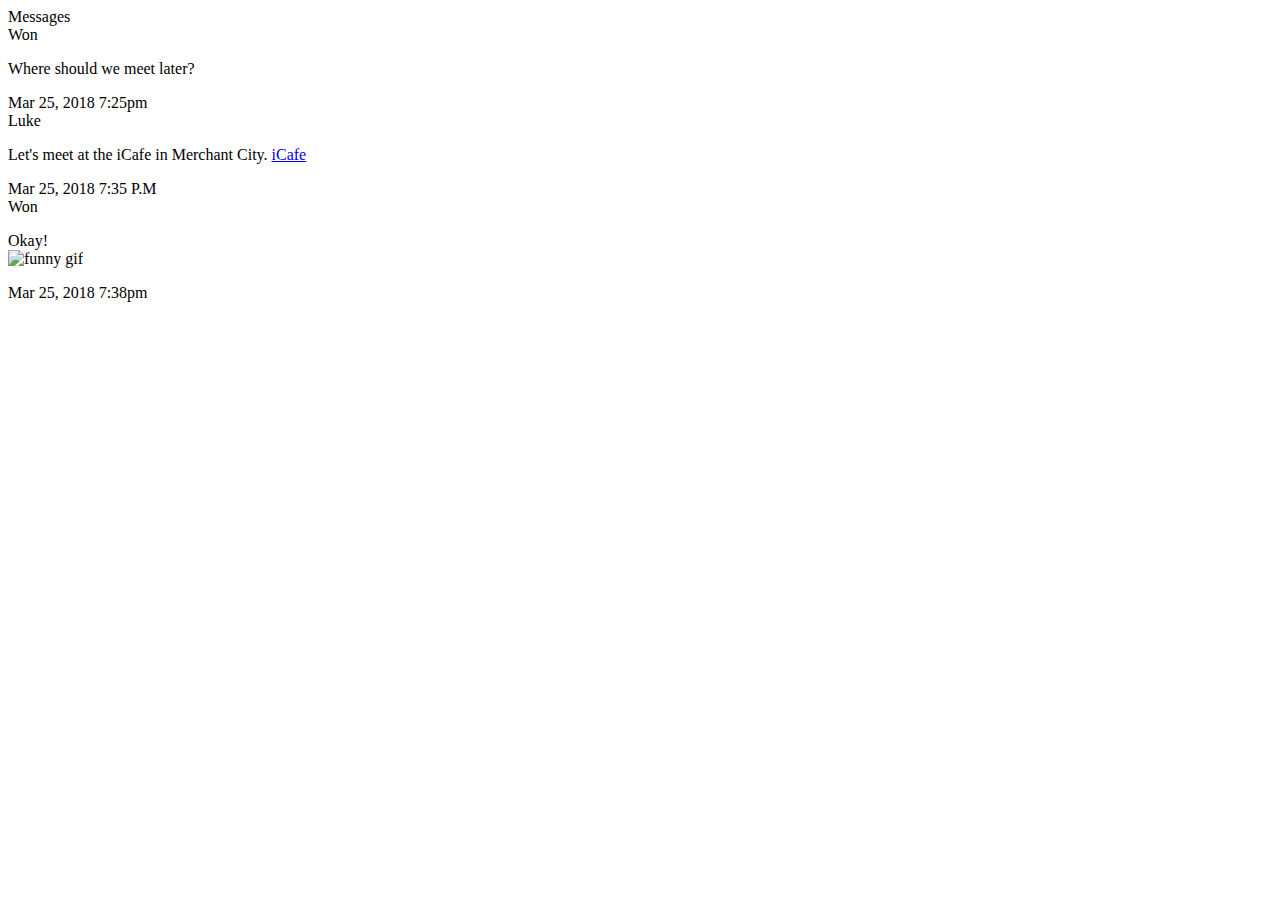
==== week-1/3-semantic-html/index.html @ f7a22c87 "update semantic tags and time tags" ====
<!DOCTYPE html>
<html lang="en">
  <head>
    <meta charset="utf-8" />
    <title>3. Semantic HTML - HTML, CSS and Git Exercises</title>
    <meta name="viewport" content="width=device-width, initial-scale=1" />
    <link rel="stylesheet" href="/css/normalize.css" />
    <link rel="stylesheet" href="/css/week1.css" />
    <link rel="stylesheet" href="/css/message.css" />
    <link rel="stylesheet" href="/css/result.css" />
  </head>

  <body>
    <div class="site-wrapper">
      <header role="banner" class="site-header">
        <div class="site-header__title">Messages</div>
      </header>
      <main role="main" class="messages">
        <article class="message">
          <div class="message__author">Won</div>
          <p class="message__content">Where should we meet later?</p>
          <span class="message__time"
            ><time datetime="2018-03-25T19:25:00">Mar 25, 2018 7:25pm</time></span
          >
        </article>
        <article class="message">
          <div class="message__author">Luke</div>
          <p class="message__content">
            Let's meet at the iCafe in Merchant City.
            <a href="https://goo.gl/maps/aza4h9nUBhn" target="_blank">iCafe</a>
          </p>
          <span class="message__time"
            ><time datetime="2018-03-2T19:35:00">Mar 25, 2018 7:35 P.M</time></span
          >
        </article>
        <article class="message">
          <div class="message__author">Won</div>
          <p class="message__content">
            Okay! <br />
            <img
              src="https://media.giphy.com/media/l41K4KlVE8dgozf8I/giphy.gif"
              alt="funny gif"
              height="150px"
              width="180px"
            />
          </p>
          <span class="message__time"
            ><time datetime="2018-03-25T19:38:00">Mar 25, 2018 7:38pm</time></span
          >
        </article>
      </main>
      <div id="result" class="result"></div>
    </div>
    <script defer src="/js/3-result.js"></script>
  </body>
</html>
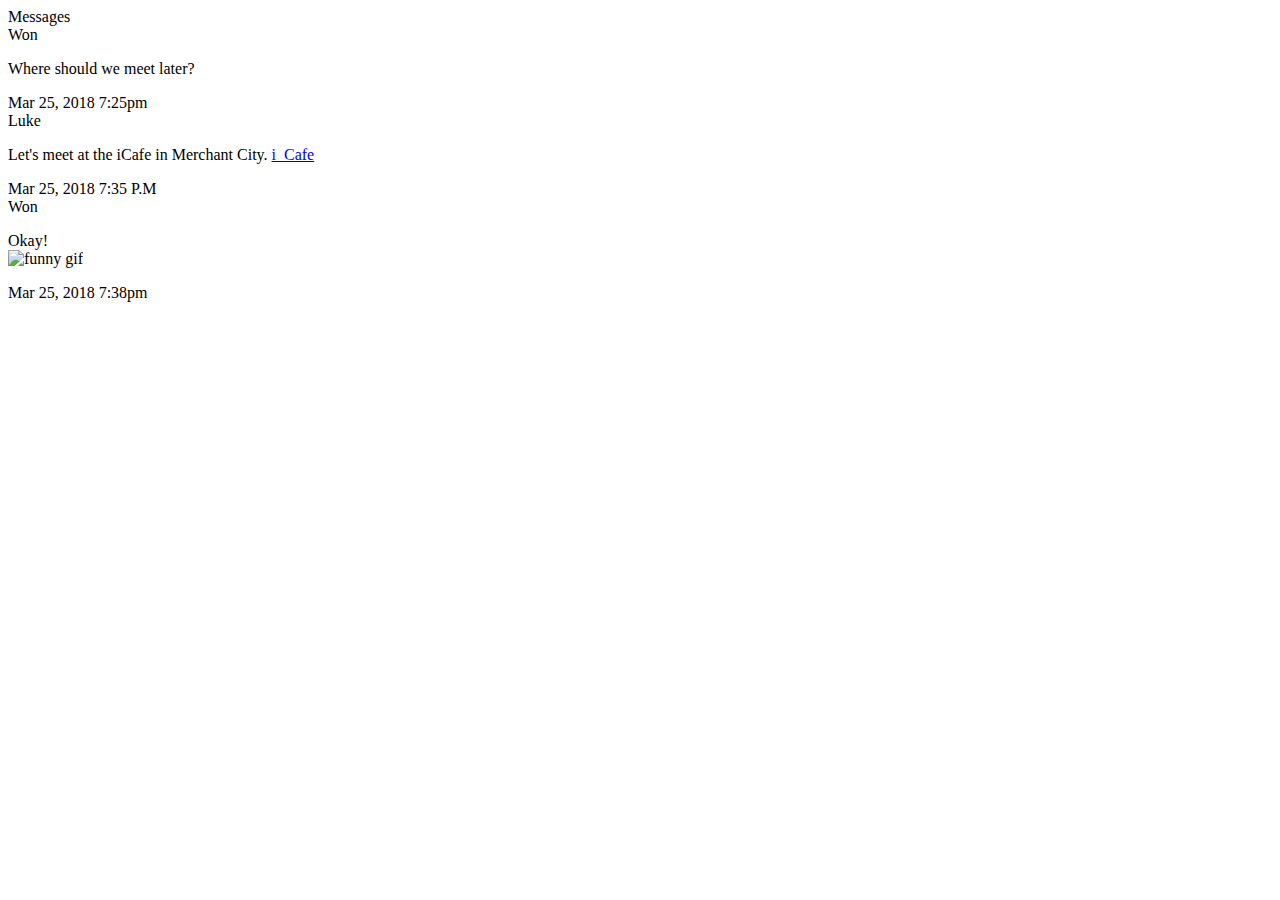
==== commit 79d9e3dc: "Completed 3-semantic-html" ====
--- a/week-1/3-semantic-html/index.html
+++ b/week-1/3-semantic-html/index.html
@@ -25,13 +25,13 @@
         </article>
         <article class="message">
           <div class="message__author">Luke</div>
-          <p class="message__content">
+          <p class="message__content" style=" color:black;">
             Let's meet at the iCafe in Merchant City.
-            <a href="https://goo.gl/maps/aza4h9nUBhn" target="_blank">iCafe</a>
+            <a href="https://goo.gl/maps/aza4h9nUBhn" target="_blank">i_Cafe</a>
           </p>
-          <span class="message__time"
-            ><time datetime="2018-03-2T19:35:00">Mar 25, 2018 7:35 P.M</time></span
-          >
+          <span class="message__time">
+            <time datetime="2018-03-2T19:35:00">Mar 25, 2018 7:35 P.M</time>
+          </span>
         </article>
         <article class="message">
           <div class="message__author">Won</div>
